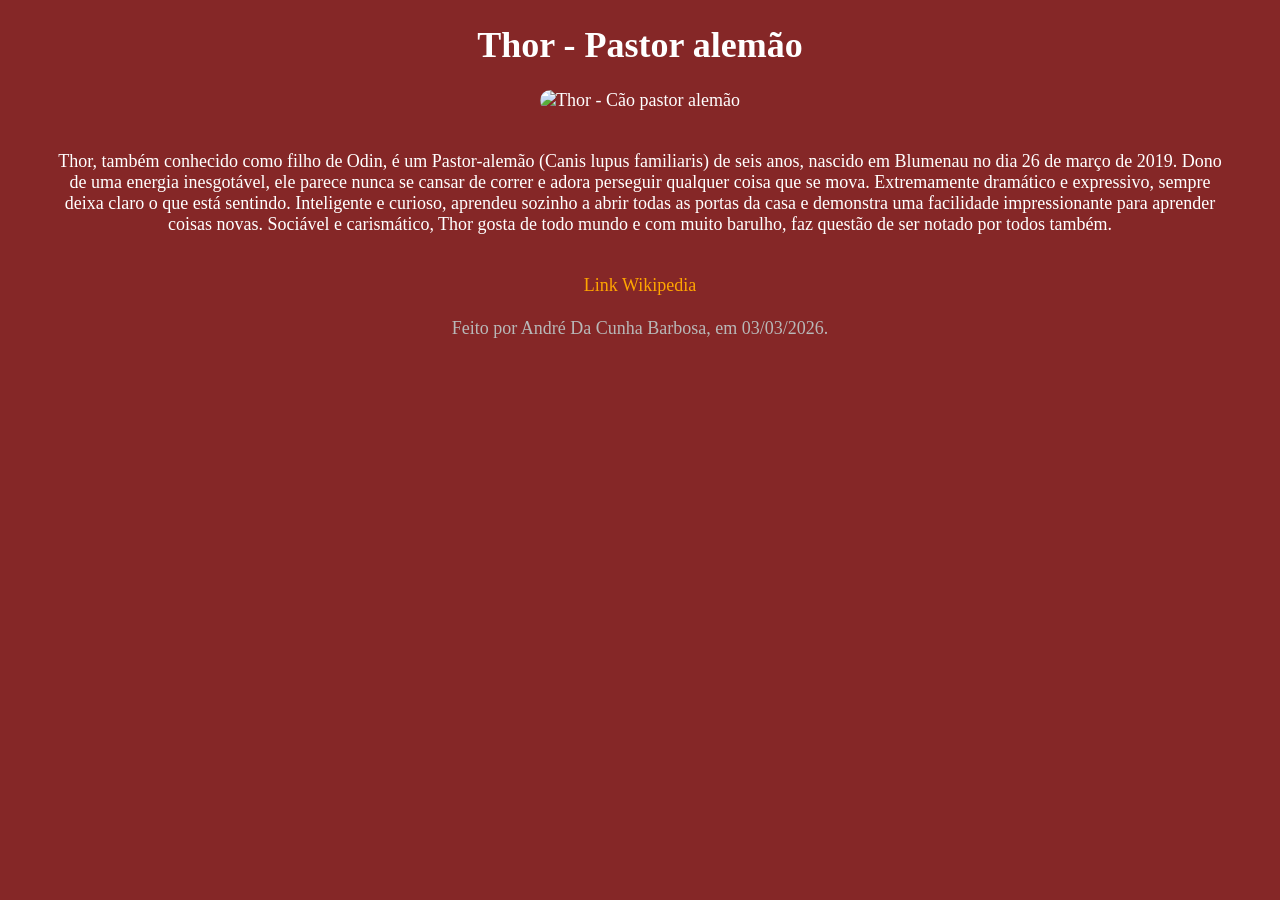
==== index.html @ bd43d751 "Add Google Fonts to index.html Added Google Fonts preconnect and stylesheet links." ====
<!DOCTYPE html>
<html lang="en">

<head>
    <meta charset="UTF-8">
    <meta name="viewport" content="width=device-width, initial-scale=1.0">
    <link rel="preconnect" href="https://fonts.googleapis.com">
    <link rel="preconnect" href="https://fonts.gstatic.com" crossorigin>
    <link href="https://fonts.googleapis.com/css2?family=Lora:ital,wght@0,400..700;1,400..700&display=swap" rel="stylesheet">
    <title>Thor</title>
    <style>
        body {
            text-align: center;
            background-color: rgb(133, 39, 39);
            color: white;
            font-size: 18px;
        }

        img {
            height: 540px;
            border-radius: 20px;
        }

        p {
            margin: 40px;

        }

        a {
            text-decoration: none;
            color: orange;
            padding: 14px;
        }

        a:hover {
            border-radius: 14px;
            background-color: rgb(119, 35, 35);
        }

        span {
            margin: 22px;
            display: block;
            color: rgb(184, 184, 184);
        }
    </style>
</head>

<body>
    <h1>Thor - Pastor alemão</h1>
    <img src="Thor.jpg" alt="Thor - Cão pastor alemão">
    <p>Thor, também conhecido como filho de Odin, é um Pastor-alemão (Canis lupus familiaris) de seis anos, nascido
        em Blumenau no dia 26 de março de 2019. Dono de uma energia inesgotável, ele parece nunca se cansar de
        correr e adora perseguir qualquer coisa que se mova. Extremamente dramático e expressivo, sempre deixa claro
        o que está sentindo. Inteligente e curioso, aprendeu sozinho a abrir todas as portas da casa e demonstra uma
        facilidade impressionante para aprender coisas novas. Sociável e carismático, Thor gosta de todo mundo e com
        muito barulho, faz questão de ser notado por todos também.</p>
    <a href="https://pt.wikipedia.org/wiki/Pastor-alem%C3%A3o" target="_blank">Link Wikipedia</a><br>
    <span>Feito por André Da Cunha Barbosa, em 03/03/2026.</span>
</body>



</html>
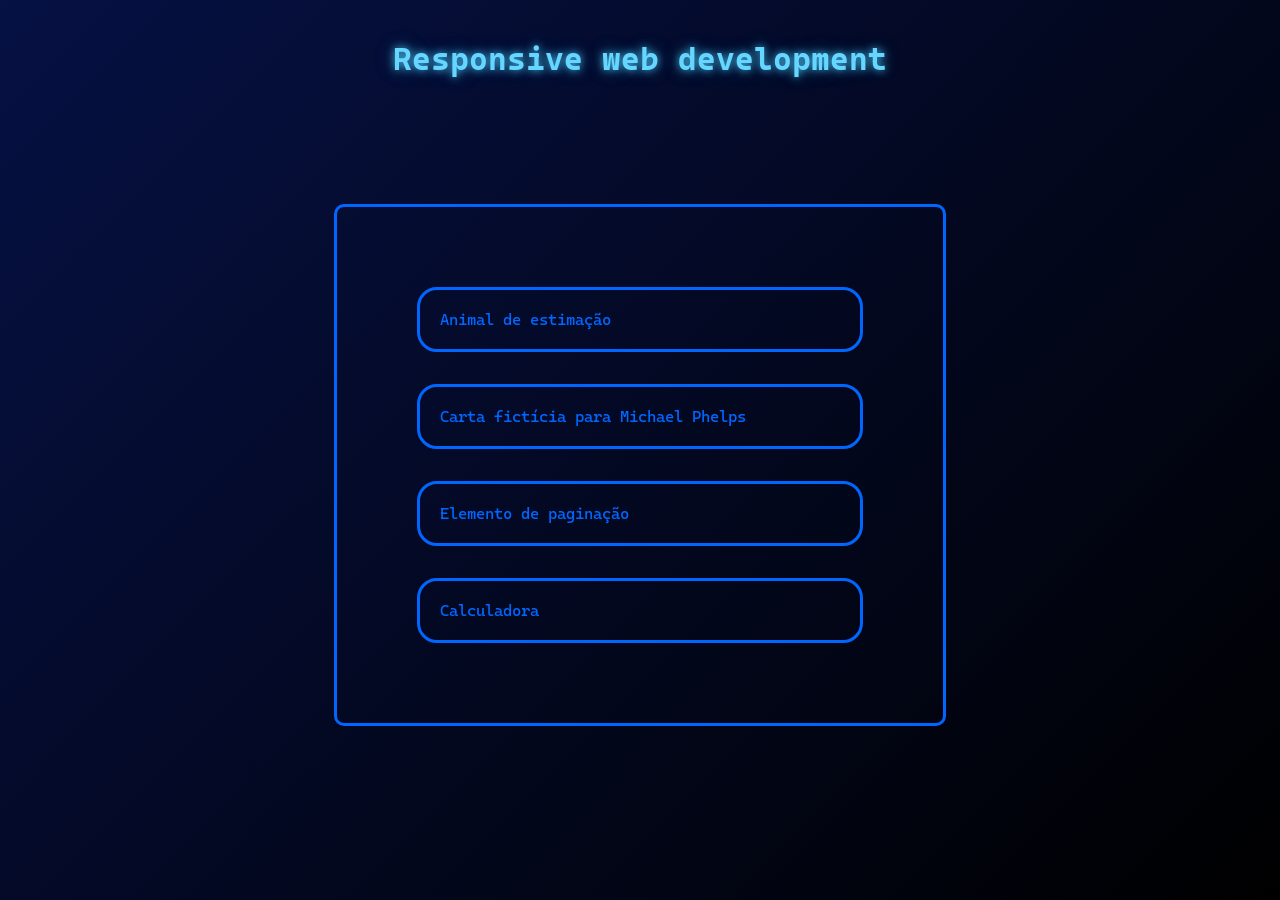
==== commit e7e957ab: "Update link for Calculadora to correct path" ====
--- a/index.html
+++ b/index.html
@@ -1,64 +1,118 @@
-<!DOCTYPE html>
-<html lang="en">
-
-<head>
-    <meta charset="UTF-8">
-    <meta name="viewport" content="width=device-width, initial-scale=1.0">
-    <link rel="preconnect" href="https://fonts.googleapis.com">
-    <link rel="preconnect" href="https://fonts.gstatic.com" crossorigin>
-    <link href="https://fonts.googleapis.com/css2?family=Lora:ital,wght@0,400..700;1,400..700&display=swap" rel="stylesheet">
-    <title>Thor</title>
-    <style>
-        body {
-            text-align: center;
-            background-color: rgb(133, 39, 39);
-            color: white;
-            font-size: 18px;
-        }
-
-        img {
-            height: 540px;
-            border-radius: 20px;
-        }
-
-        p {
-            margin: 40px;
-
-        }
-
-        a {
-            text-decoration: none;
-            color: orange;
-            padding: 14px;
-        }
-
-        a:hover {
-            border-radius: 14px;
-            background-color: rgb(119, 35, 35);
-        }
-
-        span {
-            margin: 22px;
-            display: block;
-            color: rgb(184, 184, 184);
-        }
-    </style>
-</head>
-
-<body>
-    <h1>Thor - Pastor alemão</h1>
-    <img src="Thor.jpg" alt="Thor - Cão pastor alemão">
-    <p>Thor, também conhecido como filho de Odin, é um Pastor-alemão (Canis lupus familiaris) de seis anos, nascido
-        em Blumenau no dia 26 de março de 2019. Dono de uma energia inesgotável, ele parece nunca se cansar de
-        correr e adora perseguir qualquer coisa que se mova. Extremamente dramático e expressivo, sempre deixa claro
-        o que está sentindo. Inteligente e curioso, aprendeu sozinho a abrir todas as portas da casa e demonstra uma
-        facilidade impressionante para aprender coisas novas. Sociável e carismático, Thor gosta de todo mundo e com
-        muito barulho, faz questão de ser notado por todos também.</p>
-    <a href="https://pt.wikipedia.org/wiki/Pastor-alem%C3%A3o" target="_blank">Link Wikipedia</a><br>
-    <span>Feito por André Da Cunha Barbosa, em 03/03/2026.</span>
-</body>
-
-
-
-</html>
-
+<!DOCTYPE html>
+<html lang="en">
+
+<head>
+    <meta charset="UTF-8">
+    <meta name="viewport" content="width=device-width, initial-scale=1.0">
+    <title>Responsive web development</title>
+    <link rel="preconnect" href="https://fonts.googleapis.com">
+    <link rel="preconnect" href="https://fonts.gstatic.com" crossorigin>
+    <link href="https://fonts.googleapis.com/css2?family=Cascadia+Code:ital,wght@0,200..700;1,200..700&display=swap"
+        rel="stylesheet">
+
+    <style>
+        * {
+            margin: 0;
+            padding: 0;
+            font-family: "Cascadia Code", sans-serif;
+        }
+
+        body {
+            min-height: 100vh;
+            background: linear-gradient(135deg, #061144 0%, #000000 100%);
+        }
+
+        .container {
+            display: flex;
+            flex-direction: column;
+        }
+
+        h1 {
+            margin: auto;
+            padding: 40px 0 14vh;
+            color: #65d6ff;
+            text-shadow:
+                0 0 8px rgb(73, 195, 240),
+                0 0 20px rgba(73, 195, 240, 0.3),
+                0 0 40px rgba(73, 195, 240, 0.1);
+        }
+
+        main {
+            display: flex;
+            justify-content: center;
+            border: solid rgb(0, 102, 255);
+            border-radius: 10px;
+            /* width: 400px; */
+            margin: auto;
+            padding: 80px;
+        }
+
+        .ulLinks {
+            list-style: none;
+            display: flex;
+            flex-direction: column;
+            gap: 2rem;
+
+        }
+
+        a {
+            display: block;
+            text-decoration: none;
+            border: solid;
+            border-radius: 20px;
+            padding: 20px 20px;
+            width: 400px;
+            color: rgb(0, 102, 255);
+
+        }
+
+        a:hover {
+            background-color: rgba(0, 0, 255, 0.075);
+            color: rgb(230, 230, 253);
+            box-shadow: 0 0 60px 0 rgb(15, 15, 255);
+            text-shadow:
+                0 0 8px rgb(73, 195, 240),
+                0 0 20px rgba(73, 195, 240, 0.3),
+                0 0 40px rgba(73, 195, 240, 0.1);
+        }
+
+        @media (max-width: 768px) {
+            h1 {
+                padding: 20px 10px 10vh;
+                font-size: 1.5rem;
+            }
+
+            main {
+                padding: 40px 20px;
+                margin: 0 10px;
+            }
+
+            a {
+                width: 90%;
+                max-width: 400px;
+                padding: 15px 10px;
+            }
+        }
+    </style>
+</head>
+
+<body>
+
+    <div class="container">
+        <h1>Responsive web development</h1>
+
+        <main>
+            <div>
+                <ul class="ulLinks">
+                    <li><a href="./Thor">Animal de estimação</a></li>
+                    <li><a href="./carta">Carta fictícia para Michael Phelps</a></li>
+                    <li><a href="./paginacao">Elemento de paginação</a></li>
+                    <li><a href="./calculadora">Calculadora</a></li>
+                </ul>
+            </div>
+        </main>
+    </div>
+
+</body>
+
+</html>
